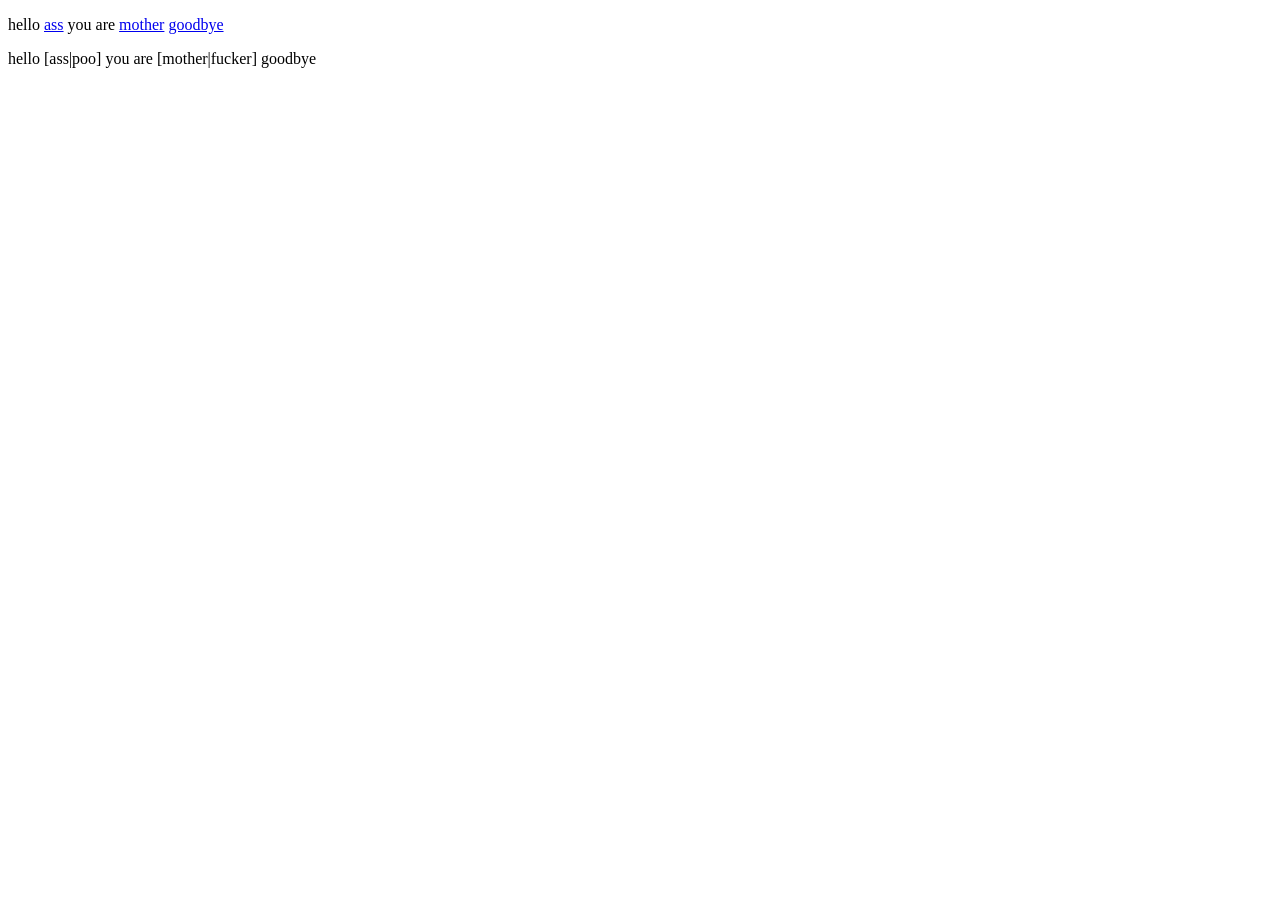
==== public/index.html @ 1654ad11 "more" ====
<!DOCTYPE html>
<html lang="en">

<head>
  <title>jupiter engine</title>

  <script src="./scripts/howler.core.min.js"></script>
  <script src="./scripts/macros.js"></script>
  <script src="./scripts/utility.js"></script>
  <!-- <script src="./scripts/engine.js"></script> -->

  <!-- <link rel="stylesheet" href="./styles/style.css"> -->
  <!-- <link rel="stylesheet" href="./styles/effects.css"> -->
  <!-- <link rel="stylesheet" href="./styles/article.css"> -->
</head>

<body>
  <template data-audio>
    <audio id="audio/music/amb" loop src="assets/ambience.mp3"></audio>
    <audio id="audio/clips/wow" src="assets/wow.m4a"></audio>
    <audio id="audio/clips/click" src="assets/click.mp3"></audio>
    <audio id="audio/clips/grab" src="assets/drop.mp3"></audio>
    <audio id="audio/clips/drop" src="assets/drop.mp3"></audio>
    <audio id="audio/clips/valid" src="assets/valid.mp3"></audio>
    <audio id="audio/clips/none" src="assets/none.mp3"></audio>
  </template>

  <template data-events>
    <script id="events/poo">
      console.log("ASS")
    </script>
  </template>

  <script>
    const LOAD_EVENT_DATA = (element) => new AsyncFunction("", element.textContent);

    const EVENTS = TEMPLATE_QUERY_MAP(
      "template[data-events]",
      "script",
      LOAD_EVENT_DATA,
    )
  </script>

  <script>
    const LOAD_AUDIO_DATA = (element) => new Howl({
      src: element.getAttribute("src"),
      volume: parseFloat(element.getAttribute("volume") ?? "1"),
      loop: element.hasAttribute("loop"),
    });

    const SOUNDS = TEMPLATE_QUERY_MAP(
      "template[data-audio]", 
      "audio",
      LOAD_AUDIO_DATA,
    );
  </script>

  <p data-macro-links>
    hello [ass|poo] you are [mother|fucker] [goodbye]
  </p>
  <p>
    hello [ass|poo] you are [mother|fucker] goodbye
  </p>
  <script>
    function LINK(text, path) {
      return html("a", { href: `#${path}` }, text);
    }

    const LINKS_MACRO = TEXT_MARK_MACRO(LINK);

    ALL("[data-macro-links]").forEach(LINKS_MACRO);
    // APPLY_QUERY_MACRO("[data-macro-links]", LINKS_MACRO)
  </script>
</body>

</html>
---- public/styles/style.css ----
* {
  box-sizing: border-box;
  image-rendering: -moz-crisp-edges;
  image-rendering: -webkit-crisp-edges;
  image-rendering: pixelated;
  image-rendering: crisp-edges;
}

[hidden] {
  visibility: hidden;
}

[draggable="true"] {
  cursor: grab;
}

:root {
  font-family: monospace;

  --light: white;
  --dark: black;

  background: var(--dark);

  font-size: 16px;

  touch-action: none;
}

html,
body {
  overflow: hidden;

  margin: 0;
  padding: 0;
  width: 100%;
  height: 100%;

  display: grid;
}

#screen {
  position: absolute;
  width: 100%;
  height: 100%;

  opacity: 0%;
  transition: opacity 1s ease-in-out;

  background-color: var(--dark);
  pointer-events: none;
}

#title-board {
  position: absolute;
  width: 100%;
  height: 100%;

  opacity: 0%;
  transition: opacity 1s ease-in-out;

  background-color: var(--dark);
  pointer-events: none;

  z-index: 10000;
}

#title {
  position: absolute;
  left: 50%;
  top: 50%;
  transform: translate(-50%, -50%);

  color: var(--light);
  font-size: 64px;
  text-align: center;


  user-select: contain;
}

#debug {
  user-select: none;

  width: 640px;
  height: 512px;

  & .window-title {
    width: calc(640px - 32px);
  }

  & .window-body {
    display: flex;
    flex-direction: row;
    padding: 1em;
    gap: .5em;
    overflow: hidden;
  }

  & button {
    font-size: inherit;
  }

  & select {
    flex: 1;

    font-family: inherit;
    font-size: inherit;
    background: transparent;
    color: inherit;
  }
}

.background {
  place-self: center;
}

button {
  border: solid var(--dark) 1px;
  background: var(--light);
  color: var(--dark);
  font-family: inherit;

  cursor: pointer;

  &:active {
    filter: invert();
  }
}

.window {
  display: grid;
  grid-template-areas:
    "title"
    "body";
  grid-template-rows: min-content 1fr;
}

.window {
  position: absolute;
  margin: 0;
  padding: 0;

  min-width: 320px;
  width: min-content;

  border: solid var(--light) 1px;
  background: var(--light);

  box-shadow: 0 0 0 1px black;

  z-index: 0;
}

.window-title {
  grid-area: title;

  height: 32px;
  padding: 0 8px;
  font-weight: bold;
  line-height: 32px;

  background: var(--light);
  color: var(--dark);

  cursor: move;

  overflow: hidden;
  white-space: nowrap;
  text-overflow: ellipsis;
}

.window-close {
  grid-area: title;
  place-self: center end;

  margin: 4px;
  width: 24px;
  height: 24px;
}

.window-body {
  grid-area: body;

  /* overflow-y: scroll; */

  background: var(--dark);
  color: var(--light);
}

.img-tint {
  display: flex;
  background-color: var(--light);
  margin: 16px;

  & img {
    mix-blend-mode: multiply;
  }
}
---- public/styles/effects.css ----
.flash {
  filter: invert();
}

.glow {
  animation-name: glow;
  animation-direction: alternate;
  animation-duration: 3s;
  animation-iteration-count: infinite;
  animation-timing-function: ease-in-out;
}

@keyframes glow {
  from {
    filter: brightness(10%);
  }

  to {
    filter: brightness(35%)
  }
}

.attention {
  animation-name: attention;
  animation-direction: alternate;
  animation-duration: 1s;
  animation-iteration-count: infinite;
  animation-timing-function: ease-in-out;
}


@keyframes attention {
  from {
    filter: brightness(50%);
  }

  to {
    filter: brightness(150%);
  }
}
---- public/styles/article.css ----
@scope (article) {
  :scope {
    width: 320px;
    max-height: 320px;
  }

  :scope.normal {
    font-family: monospace;
  }

  .window-body {
    overflow-y: scroll;
    overflow-x: hidden;

    display: flex;
    flex-direction: column;
    overscroll-behavior-y: none;

    gap: 1rem;
    padding: 1rem;

    & h1 {
      margin: 0;
    }

    & p {
      margin: 0;
    }

    & img {
      width: 100%;
    }
  }

  .window-body::-webkit-scrollbar{
        scrollbar-width: 10px;
          width: 10px;
  }

  h1 {
    margin: 24px;
    font-size: unset;
    text-align: center;
  }

  p {
    margin: 16px;
    text-align: justify;
  }

  p.quote {
    font-style: italic;
  }

  ul {
    margin: 16px;
    margin-inline-start: 0;
  }

  a {
    background: var(--dark);
    color: var(--light);
    text-decoration:underline;

    &:hover {
      background: var(--light);
      color: var(--dark);
    }

    animation-name: link;
    animation-direction: alternate;
    animation-duration: 3s;
    animation-iteration-count: infinite;
    animation-timing-function: ease-in-out;
  }
}
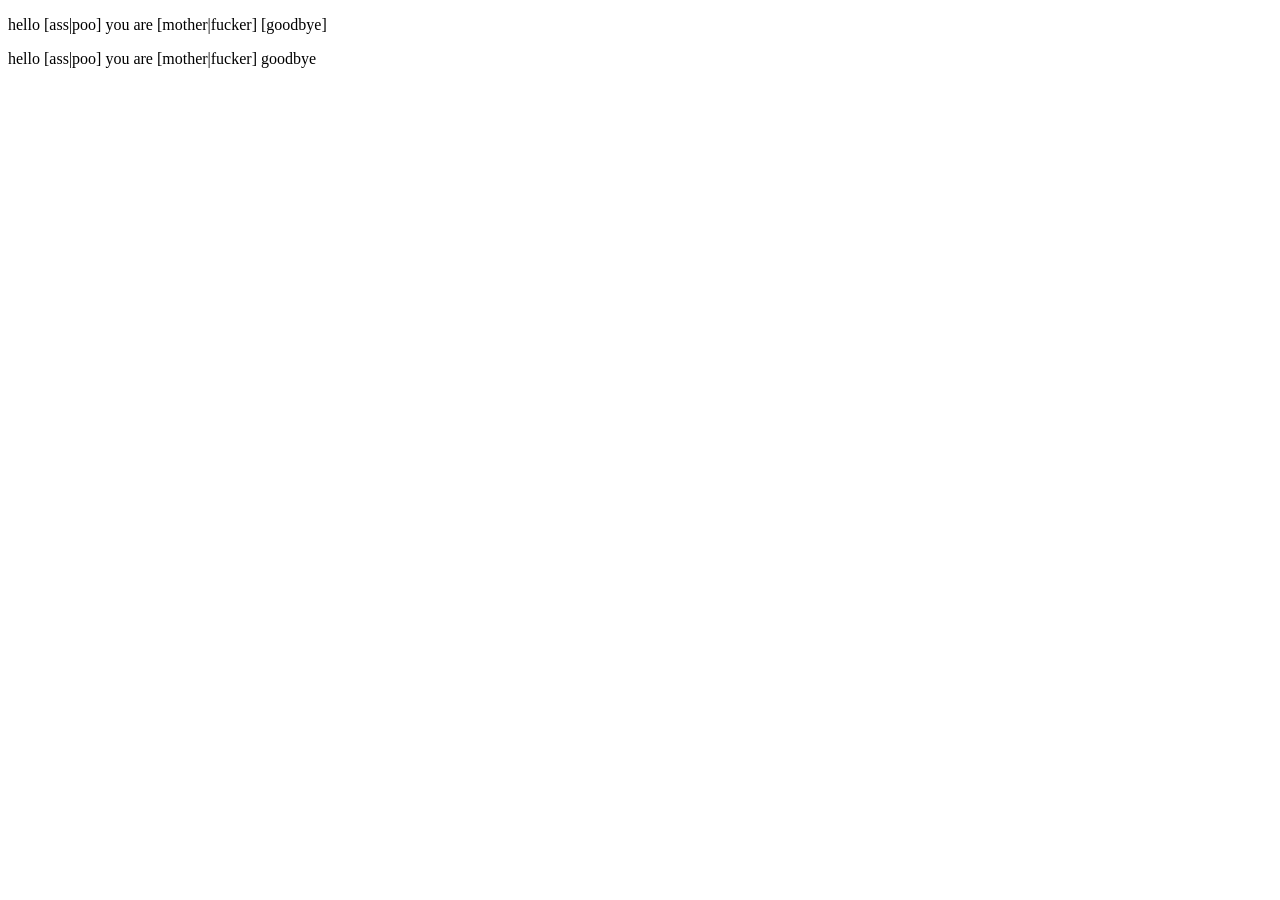
==== commit fc380392: "REALLY fucking around now" ====
--- a/public/index.html
+++ b/public/index.html
@@ -7,6 +7,10 @@
   <script src="./scripts/howler.core.min.js"></script>
   <script src="./scripts/macros.js"></script>
   <script src="./scripts/utility.js"></script>
+
+  <script src="./scripts/sounds.js"></script>
+  <script src="./scripts/events.js"></script>
+
   <!-- <script src="./scripts/engine.js"></script> -->
 
   <!-- <link rel="stylesheet" href="./styles/style.css"> -->
@@ -15,7 +19,7 @@
 </head>
 
 <body>
-  <template data-audio>
+  <template data-load-macro="sounds">
     <audio id="audio/music/amb" loop src="assets/ambience.mp3"></audio>
     <audio id="audio/clips/wow" src="assets/wow.m4a"></audio>
     <audio id="audio/clips/click" src="assets/click.mp3"></audio>
@@ -25,35 +29,11 @@
     <audio id="audio/clips/none" src="assets/none.mp3"></audio>
   </template>
 
-  <template data-events>
+  <template data-load-macro="events">
     <script id="events/poo">
       console.log("ASS")
     </script>
   </template>
-
-  <script>
-    const LOAD_EVENT_DATA = (element) => new AsyncFunction("", element.textContent);
-
-    const EVENTS = TEMPLATE_QUERY_MAP(
-      "template[data-events]",
-      "script",
-      LOAD_EVENT_DATA,
-    )
-  </script>
-
-  <script>
-    const LOAD_AUDIO_DATA = (element) => new Howl({
-      src: element.getAttribute("src"),
-      volume: parseFloat(element.getAttribute("volume") ?? "1"),
-      loop: element.hasAttribute("loop"),
-    });
-
-    const SOUNDS = TEMPLATE_QUERY_MAP(
-      "template[data-audio]", 
-      "audio",
-      LOAD_AUDIO_DATA,
-    );
-  </script>
 
   <p data-macro-links>
     hello [ass|poo] you are [mother|fucker] [goodbye]
@@ -62,6 +42,8 @@
     hello [ass|poo] you are [mother|fucker] goodbye
   </p>
   <script>
+    console.log(SOUNDS)
+
     function LINK(text, path) {
       return html("a", { href: `#${path}` }, text);
     }
@@ -69,8 +51,8 @@
     const LINKS_MACRO = TEXT_MARK_MACRO(LINK);
 
     ALL("[data-macro-links]").forEach(LINKS_MACRO);
-    // APPLY_QUERY_MACRO("[data-macro-links]", LINKS_MACRO)
   </script>
+  </div>
 </body>
 
 </html>
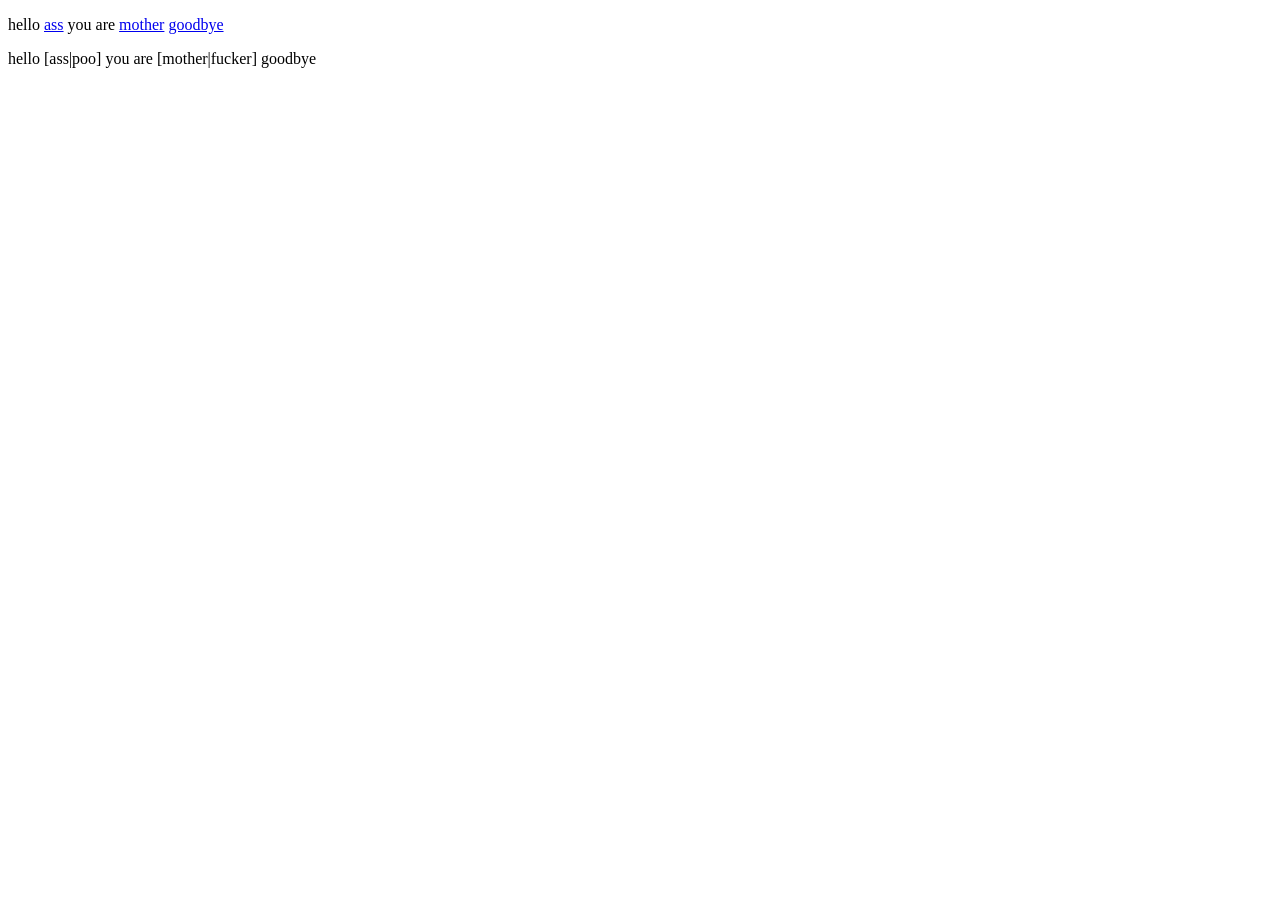
==== commit 5c125432: "bla" ====
--- a/public/index.html
+++ b/public/index.html
@@ -42,6 +42,9 @@
     hello [ass|poo] you are [mother|fucker] goodbye
   </p>
   <script>
+    PLAY_CLIP("audio/clips/wow")
+    PLAY_MUSIC("audio/music/amb")
+
     console.log(SOUNDS)
 
     function LINK(text, path) {
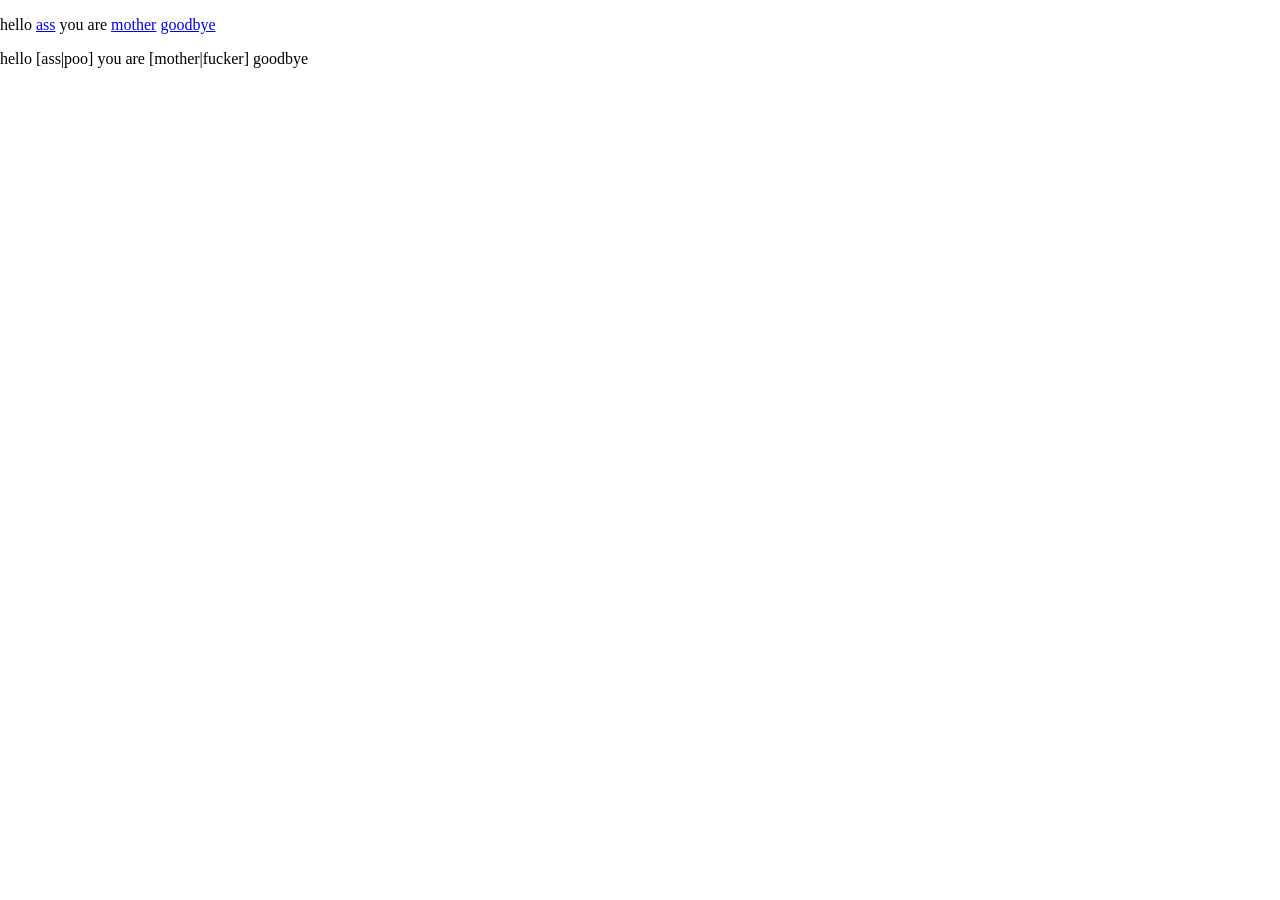
==== commit c609a3a7: "towards windows" ====
--- a/public/index.html
+++ b/public/index.html
@@ -10,15 +10,28 @@
 
   <script src="./scripts/sounds.js"></script>
   <script src="./scripts/events.js"></script>
+  <script src="./scripts/windows.js"></script>
+
+  <link rel="stylesheet" href="./styles/windows.css">
 
   <!-- <script src="./scripts/engine.js"></script> -->
 
   <!-- <link rel="stylesheet" href="./styles/style.css"> -->
   <!-- <link rel="stylesheet" href="./styles/effects.css"> -->
   <!-- <link rel="stylesheet" href="./styles/article.css"> -->
+
+  <style>
+    html, body {
+      position: absolute;
+      overflow: hidden;
+      inset: 0;
+      margin: 0;
+      padding: 0;
+    }
+  </style>
 </head>
 
-<body>
+<body data-window-bounds>
   <template data-load-macro="sounds">
     <audio id="audio/music/amb" loop src="assets/ambience.mp3"></audio>
     <audio id="audio/clips/wow" src="assets/wow.m4a"></audio>
@@ -27,6 +40,7 @@
     <audio id="audio/clips/drop" src="assets/drop.mp3"></audio>
     <audio id="audio/clips/valid" src="assets/valid.mp3"></audio>
     <audio id="audio/clips/none" src="assets/none.mp3"></audio>
+    <audio id="audio/clips/move" src="assets/move.mp3"></audio>
   </template>
 
   <template data-load-macro="events">
@@ -34,6 +48,49 @@
       console.log("ASS")
     </script>
   </template>
+
+  <template data-load-macro="windows">
+    <article id="intro" title="darkmail" data-pinned>
+      <style>
+        :scope {
+          width: 512px;
+        }
+      </style>
+
+      <h1>inbox</h1>
+      <p>bla bla bla</p>
+      <p>bla bla bla</p>
+      <p>bla bla bla</p>
+      <p>bla bla bla</p>
+      <p>bla bla bla</p>
+      <p>bla bla bla</p>
+      <p>bla bla bla</p>
+      <p>bla bla bla</p>
+      <p>bla bla bla</p>
+
+      <article id="warnings" title="warnings">
+        <p>
+          bla bla lba
+        </p>
+      </article>
+
+      <article id="about" title="about">
+        <p>
+          bla bla bla
+        </p>
+
+        <h1>audio</h1>
+        <ul>
+          <li><a href="https://cyrex-studios.itch.io/universal-ui-soundpack" target="_blank">Nathan Gibson</a></li>
+        </ul>
+      </article>
+    </article>
+  </template>
+  <script>
+    window.addEventListener("window-drag", () => PLAY_CLIP("audio/clips/move"));
+    window.addEventListener("window-scroll", () => PLAY_CLIP("audio/clips/move"));
+    window.addEventListener("click", () => PLAY_CLIP("audio/clips/click"));
+  </script>
 
   <p data-macro-links>
     hello [ass|poo] you are [mother|fucker] [goodbye]
@@ -44,8 +101,6 @@
   <script>
     PLAY_CLIP("audio/clips/wow")
     PLAY_MUSIC("audio/music/amb")
-
-    console.log(SOUNDS)
 
     function LINK(text, path) {
       return html("a", { href: `#${path}` }, text);
--- a/public/styles/windows.css
+++ b/public/styles/windows.css
@@ -0,0 +1,52 @@
+@scope ([data-window]) {
+  :scope {
+    --light: white;
+    --dark: black;
+
+    display: grid;
+    grid-template-areas:
+      "titlebar"
+      "content";
+    grid-template-rows: min-content 1fr;
+
+    position: absolute;
+    left: 0; top: 0;
+
+    width: 256px;
+    height: 256px;
+
+    border: solid var(--light) 1px;
+    background: var(--light);
+    box-shadow: 0 0 0 1px var(--dark);
+
+    background: var(--dark);
+    color: var(--light);
+    font-family: monospace;
+  }
+
+  .titlebar {
+    display: grid;
+    grid-area: titlebar;
+    grid-template-areas: "title close";
+    grid-template-columns: 1fr min-content;
+
+    background: var(--light);
+    color: var(--dark);
+
+    & :first-child {
+      pointer-events: none;
+      place-self: center center;
+    }
+  }
+
+  .close {
+    grid-area: close;
+  }
+
+  [data-content] {
+    grid-area: content;
+
+    overflow-x: hidden;
+    overflow-y: scroll;
+  }
+}
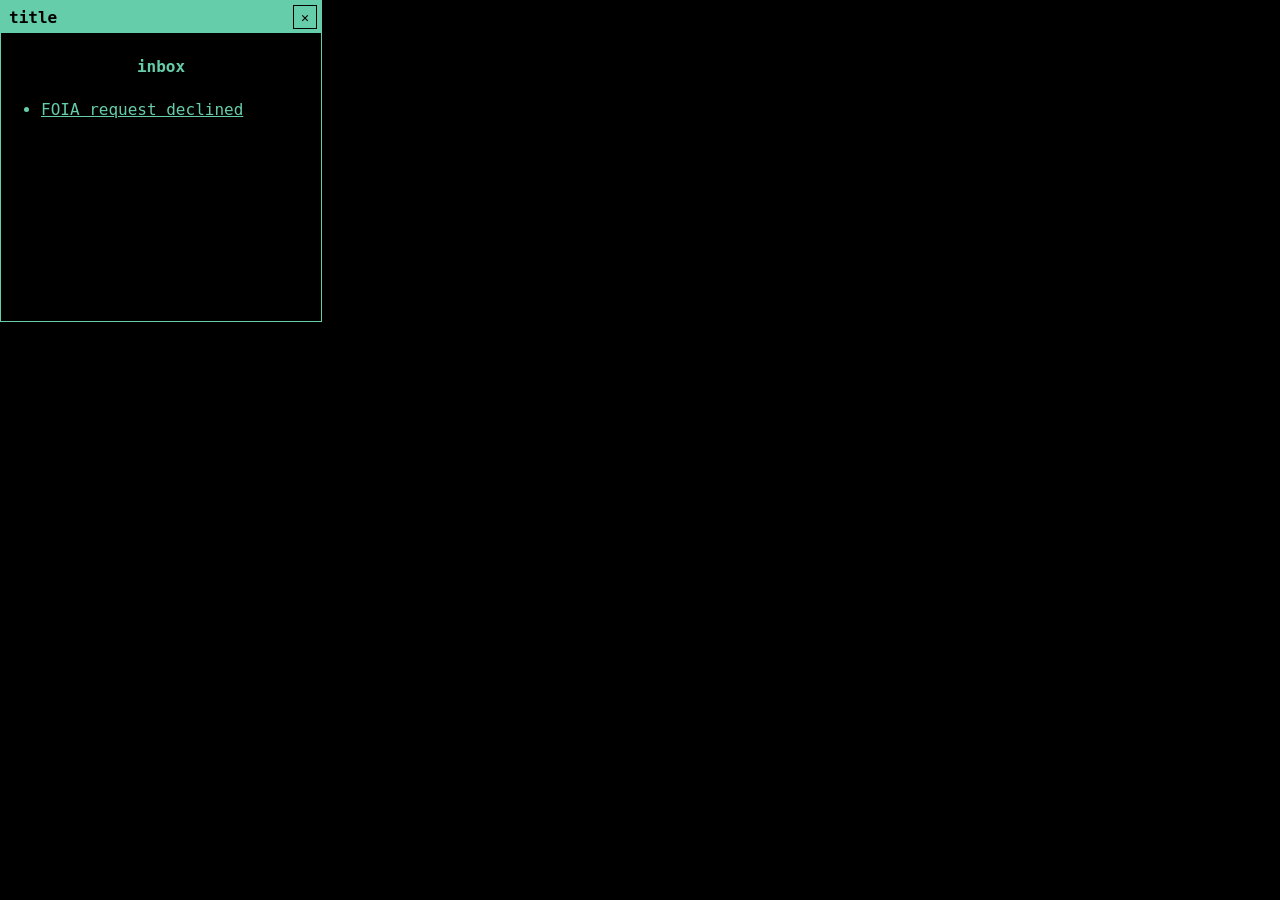
==== commit 2a76659d: "towards..." ====
--- a/public/index.html
+++ b/public/index.html
@@ -12,26 +12,68 @@
   <script src="./scripts/events.js"></script>
   <script src="./scripts/windows.js"></script>
 
+  <!-- <link rel="stylesheet" href="./styles/effects.css"> -->
   <link rel="stylesheet" href="./styles/windows.css">
-
-  <!-- <script src="./scripts/engine.js"></script> -->
-
-  <!-- <link rel="stylesheet" href="./styles/style.css"> -->
-  <!-- <link rel="stylesheet" href="./styles/effects.css"> -->
-  <!-- <link rel="stylesheet" href="./styles/article.css"> -->
+  <link rel="stylesheet" href="./styles/article.css">
 
   <style>
-    html, body {
+    html,
+    body {
       position: absolute;
       overflow: hidden;
       inset: 0;
       margin: 0;
       padding: 0;
     }
+
+    :root {
+      font-family: monospace;
+
+      --light: white;
+      --dark: black;
+
+      background: var(--dark);
+
+      font-size: 16px;
+    }
   </style>
 </head>
 
 <body data-window-bounds>
+  <style>
+    .inteltrax {
+      --light: pink;
+    }
+
+    .government {
+      --light: lightcyan;
+    }
+
+    .inbox {
+      --light: MediumAquamarine;
+    }
+
+    .news {
+      --light: OldLace;
+    }
+
+    .corporate {
+      --light: lightcyan;
+    }
+
+    .science {
+      --light: burlywood;
+    }
+
+    .rumour {
+      --light: SlateBlue;
+    }
+
+    .opinion {
+      --light: Moccasin;
+    }
+  </style>
+
   <template data-load-macro="sounds">
     <audio id="audio/music/amb" loop src="assets/ambience.mp3"></audio>
     <audio id="audio/clips/wow" src="assets/wow.m4a"></audio>
@@ -43,74 +85,595 @@
     <audio id="audio/clips/move" src="assets/move.mp3"></audio>
   </template>
 
-  <template data-load-macro="events">
-    <script id="events/poo">
-      console.log("ASS")
-    </script>
-  </template>
-
-  <template data-load-macro="windows">
-    <article id="intro" title="darkmail" data-pinned>
-      <style>
-        :scope {
-          width: 512px;
-        }
-      </style>
-
-      <h1>inbox</h1>
-      <p>bla bla bla</p>
-      <p>bla bla bla</p>
-      <p>bla bla bla</p>
-      <p>bla bla bla</p>
-      <p>bla bla bla</p>
-      <p>bla bla bla</p>
-      <p>bla bla bla</p>
-      <p>bla bla bla</p>
-      <p>bla bla bla</p>
-
-      <article id="warnings" title="warnings">
-        <p>
-          bla bla lba
-        </p>
-      </article>
-
-      <article id="about" title="about">
-        <p>
-          bla bla bla
-        </p>
-
-        <h1>audio</h1>
-        <ul>
-          <li><a href="https://cyrex-studios.itch.io/universal-ui-soundpack" target="_blank">Nathan Gibson</a></li>
-        </ul>
-      </article>
-    </article>
-  </template>
   <script>
     window.addEventListener("window-drag", () => PLAY_CLIP("audio/clips/move"));
     window.addEventListener("window-scroll", () => PLAY_CLIP("audio/clips/move"));
     window.addEventListener("click", () => PLAY_CLIP("audio/clips/click"));
   </script>
 
-  <p data-macro-links>
-    hello [ass|poo] you are [mother|fucker] [goodbye]
-  </p>
-  <p>
-    hello [ass|poo] you are [mother|fucker] goodbye
-  </p>
+  <style>
+    .img-tint {
+      display: flex;
+      background-color: var(--light);
+      margin: 16px;
+
+      & img {
+        mix-blend-mode: multiply;
+        width: 100%;
+      }
+    }
+  </style>
   <script>
-    PLAY_CLIP("audio/clips/wow")
-    PLAY_MUSIC("audio/music/amb")
+    const IMG_TINT_MACRO = QUERY_REPLACER_MACRO("img", (img) => html("div", { class: "img-tint" }, img));
+  </script>
+
+  <script>
+    function SHOW_TITLE() {}
 
     function LINK(text, path) {
-      return html("a", { href: `#${path}` }, text);
-    }
-
+      const link = html("a", { href: `#${path}` }, text);
+      link.addEventListener("click", (event) => {
+        event.preventDefault();
+
+        if (WINDOWS.has(path))
+          OPEN_WINDOW(path);
+        else
+          RUN_EVENT(path);
+      });
+      return link;
+    }
+    
     const LINKS_MACRO = TEXT_MARK_MACRO(LINK);
 
-    ALL("[data-macro-links]").forEach(LINKS_MACRO);
+    document.addEventListener("window-load", (event) => {
+      const { window } = event.detail;
+      LINKS_MACRO(window);
+      IMG_TINT_MACRO(window);
+    });
   </script>
-  </div>
+
+  <template data-load-macro="events">
+    <script id="events/start">
+      await RUN_EVENT("events/ch1/begin");
+    </script>
+    <script id="events/silence">
+      FADE_MUSIC(1);
+    </script>
+
+    <script id="events/ch1/begin">
+      await SHOW_TITLE("in the shadow of jupiter");
+      PLAY_MUSIC("audio/music/mundane");
+      OPEN_WINDOW("inbox");
+    </script>
+
+    <script id="events/ch1/solved">
+      await DELAY(3);
+      SPLICE_WINDOW("inbox", "inbox-update-2");
+      PING_WINDOW("inbox");
+    </script>
+    <script id="events/ch1/ending">
+      PLAY_MUSIC("audio/music/mystery");
+      await FADE_ALL_EXCEPT("shuttle-five-lost");
+    </script>
+
+    <script id="events/ch2/begin">
+      PLAY_MUSIC("audio/music/mystery");
+      await SHOW_TITLE("the blood of the gods");
+      OPEN_WINDOW("inbox-lab");
+    </script>
+    <script id="events/ch2/approval">
+      await DELAY(randFloat(2, 4));
+      SPLICE_WINDOW("inbox-lab", "inbox-lab-update-1");
+      PING_WINDOW("inbox-lab");
+    </script>
+    <script id="events/ch2/breakthrough">
+      await DELAY(randFloat(2, 4));
+      SPLICE_WINDOW("inbox-lab", "inbox-lab-update-2");
+      PING_WINDOW("inbox-lab");
+    </script>
+    <script id="events/ch2/ending">
+      PLAY_MUSIC("audio/music/evolution");
+      await FADE_ALL_EXCEPT("inhibitor-found");
+    </script>
+
+    <script id="events/ch3/begin">
+      PLAY_MUSIC("audio/music/evolution");
+      await SHOW_TITLE("ideation");
+      OPEN_WINDOW("inbox-3");
+    </script>
+    <script id="events/ch3/trending">
+      await DELAY(randFloat(2, 4));
+      SPLICE_WINDOW("inbox-3", "inbox-3-update-1");
+      PING_WINDOW("inbox-3");
+    </script>
+    <script id="events/ch3/ending">
+      PLAY_MUSIC("audio/music/credits");
+      await FADE_ALL_EXCEPT("rumour-3-shuttle-five-truth");
+    </script>
+
+    <script id="events/credits">
+      PLAY_MUSIC("audio/music/credits");
+      await DELAY(5);
+      OPEN_WINDOW("credits-1");
+      await DELAY(2.5);
+      OPEN_WINDOW("credits-2");
+      await DELAY(2.5);
+      OPEN_WINDOW("credits-3");
+      await DELAY(2.5);
+      OPEN_WINDOW("credits-4");
+      await DELAY(2.5);
+      OPEN_WINDOW("credits-5");
+      await DELAY(1.5);
+      OPEN_WINDOW("credits-6");
+      await DELAY(5);
+      OPEN_WINDOW("credits-music");
+      await DELAY(1);
+      OPEN_WINDOW("credits-sounds");
+      await DELAY(2);
+      OPEN_WINDOW("credits-thanks");
+    </script>
+  </template>
+  <script>
+    // TODO: whyyyy
+    LOAD_MACROS.get("events")(PREV_TEMPLATE.content);
+  </script>
+
+  <template data-load-macro="windows">
+    <article class="inbox" id="inbox" title="darkmail - inbox" data-pinned>
+      <h1>inbox</h1>
+      <ul>
+        <li>[FOIA request declined|email-1]</li>
+      </ul>
+    </article>
+    <article id="inbox-update-1" title="darkmail - inbox" data-pinned>
+      <h1>inbox</h1>
+      <ul>
+        <li>[deep background|email-2]</li>
+        <li>[FOIA request declined|email-1]</li>
+      </ul>
+    </article>
+    <article id="inbox-update-2" title="darkmail - inbox" data-pinned>
+      <h1>inbox</h1>
+      <ul>
+        <li>[breaking news|email-3]</li>
+        <li>[FOIA request declined|email-1]</li>
+      </ul>
+    </article>
+    <article class="inbox" id="email-1" title="darkmail - FOIA request declined">
+      <h1>FOIA request declined</h1>
+      <p>your request for documents concerning [shuttle five|shuttle-five-approach] has been declined as the material
+        has been judged to be commercially sensitive at this time</p>
+      <p>you may resubmit this request no sooner than six months from the date of this judgement, in which case the
+        commercial sensitivity will be reviewed and an updated judgement will be issued</p>
+    </article>
+    <article class="inbox" id="email-3" title="darkmail - breaking news">
+      <h1>breaking news</h1>
+      <p>breaking exclusive. [contact lost with shuttle five|shuttle-five-lost] </p>
+    </article>
+    <article class="news" id="shuttle-five-approach" title="news - shuttle five nears objective">
+      <h1>eyes on the prize: shuttle five nears objective</h1>
+      <p>after a year of waiting, [shuttle five|shuttle-five-info-1] is finally completing its approach to jupiter</p>
+      <p>in the coming weeks the shuttle is expected to swing behind the gas giant to capture high quality surface
+        imagery, as well as conducting several gravity sensitive experiments</p>
+      <p>mission chief [brett evans|brett-evans-info-1] remains confident, declaring "systems are nominal and the team
+        remain in high spirits, ready to complete their mission"</p><img src="assets/shuttle-five-news-1.png"
+        alt="shuttle five press conference" />
+    </article>
+    <article class="news" id="shuttle-five-lost" title="news - contact lost with shuttle five">
+      <h1>contact lost with shuttle five</h1>
+      <p>following initial reports of communication issues from deep horizon mission control, brett evans has now
+        announced that deep horizon have lost contact with shuttle five</p>
+      <p>as planned, communications were suspended while shuttle five through the shadow of jupiter and conducted the
+        main suite of experiments</p>
+      <p>despite visual confirmation that the shuttle has emerged as expected, mission control were unable to
+        re-establish contact with the crew of shuttle five</p><img src="assets/jupiter-shadow.png"
+        alt="the planet jupiter" />
+    </article>
+    <article class="news" id="brett-evans-info-1" title="news - one giant leap">
+      <h1>brett evans joins deep horizon</h1>
+      <p>brett evans has announced his departure from [inteltrax informatics|inteltrax-homepage] to join the board at
+        [deep horizon|deep-horizon-homepage]</p>
+      <p>with yet another high profile personnel change at deep horizon, there is strong suspicious that a new mission
+        will be announced shortly--more on that as it comes</p><img src="assets/brett-evans-profile.png"
+        alt="brett evans profile shot" />
+    </article>
+    <article class="corporate" id="inteltrax-homepage" title="inteltrax informatics - about">
+      <h1>inteltrax informatics</h1>
+      <p>inteltrax is a leading global provider of data and logistics services</p>
+      <p>our commitment to a data-first approach is highly valued by governments and private corporations alike </p>
+      <p>inteltrax has approximately 470,000 people across 160 countries and territories</p><img
+        src="assets/inteltrax-logo.png" alt="hand holding a cube" />
+    </article>
+    <article class="corporate" id="deep-horizon-homepage" title="deep horizon - about">
+      <h1>deep horizon</h1>
+      <p>deep horizon is the world leader in rocketry and autonomous lunar operations</p>
+      <p>deep horizon are responsible for fulfilling 71% of all government space contracts, and operate the only
+        commercial moonbase in existence</p><img src="assets/deep-horizon-logo.png"
+        alt="the moon over the horizon of earth from space" />
+    </article>
+    <article class="corporate" id="shuttle-five-info-1" title="deep horizon - shuttle five">
+      <h1>shuttle five mission</h1>
+      <p>mankinds first step into the outer planets, shuttle five is a crewed mission to conduct science at the edge of
+        jupiter</p>
+      <p>the first crewed mission in a decade, space shuttle five represents a reignition of the space programme that
+        looks to open the stars to commercial enterprise</p>
+      <p>this mission will conduct remote surveys of the moons of jupiter, probe the extreme gravity of the gas giant,
+        as well as a host of general astronomical science including [deep space
+        psychometrics|deep-space-psychometrics-info] </p><img src="assets/shuttle-five-crew.png"
+        alt="shuttle five crew photo" />
+    </article>
+    <article class="science" id="deep-space-psychometrics-info" title="freepedia - deep space psychometrics">
+      <h1>deep space psychometrics</h1>
+      <p>an emerging field of study into the effects of deep space exposure on human moods and behaviour</p>
+      <p>it is thought that the claustrophic and isolated conditions of deep space, combined with long mission
+        durations, will pose unique challenges for crew</p>
+    </article>
+    <article class="inbox" id="inbox-lab" title="inteltrax mail - inbox" data-pinned>
+      <h1>inbox</h1>
+      <ul>
+        <li>[security policy change|lab-email-1]</li>
+      </ul>
+    </article>
+    <article id="inbox-lab-update-1">
+      <h1>inbox</h1>
+      <ul>
+        <li>[two-factor credentials approved|lab-email-2]</li>
+        <li>[security policy change|lab-email-1]</li>
+      </ul>
+    </article>
+    <article id="inbox-lab-update-2">
+      <h1>inbox</h1>
+      <ul>
+        <li>[inhibitor breakthrough|lab-email-3]</li>
+        <li>[two-factor credentials approved|lab-email-2]</li>
+        <li>[security policy change|lab-email-1]</li>
+      </ul>
+    </article>
+    <article class="corporate" id="lab-email-1" title="inteltrax mail - security policy change">
+      <h1>security policy change</h1>
+      <p>following the [deep horizon leak|news-shuttle-murders] earlier this year, we have been rolling out new
+        security
+        measures</p>
+      <p>the final stage of this is two factor logins for on site access to the intranet, which is now in effect</p>
+      <p>access to secure internal documents and pages is suspended for all employees until their credentials have
+        been
+        approved individually by central security</p>
+    </article>
+    <article class="corporate" id="lab-email-2" title="inteltrax mail - two-factor validation complete">
+      <h1>two-factor validation complete</h1>
+      <p>your two-factor dongle has been validated by your supervisor and your [access rights|lab-portal] are now
+        restored</p>
+    </article>
+    <article class="corporate" id="lab-email-3" title="inteltrax mail - inhibitor breakthrough">
+      <h1>inhibitor breakthrough</h1>
+      <p>we've had a major breakthrough on [one of the inhibitor strategies|inhibitor-found] and can now proudly
+        announce that we've confirmed full stablisation</p>
+      <p>with this last hurdle we can finally begin moving towards public trials</p>
+    </article>
+    <article class="news" id="news-shuttle-hope" title="news - hope for shuttle five answers">
+      <h1>hope for shuttle five</h1>
+      <p>it has been weeks of radio silence from shuttle five, which has been uncontactable ever since it [passed
+        behind
+        jupiter|shuttle-five-lost], but there is fresh hope today in a statement from deep horizon</p>
+      <p class="quote">"despite failure to re-establish contact with the crew of shuttle five, we have been able to
+        access navigational telemetry and can confirm the shuttle is maintaining its intended course back to earth"
+      </p>
+      <p class="quote">"while the absence of any contact or signal of any kind from the crew suggests the worst, we
+        still hold out hope for the possibility that they are alive and well and waiting out the journey quietly"</p>
+      <p>shuttle five is expected to enter earth orbit late this year, and until then our thoughts remain with the
+        crew
+        and their families</p><img src="assets/shuttle-adrift.png" alt="space shuttle adrift in space" />
+    </article>
+    <article class="news" id="news-shuttle-return" title="news - in memory of shuttle five">
+      <h1>in memory of shuttle five</h1>
+      <p>shuttle five, which has been [drifing silently|news-shuttle-hope] for the past months has now arrived in
+        earth
+        orbit and the worst has been confirmed</p>
+      <p class="quote">"it is with deep sadness i must confirm the loss of all hands aboard shuttle five. a full
+        investigation is underway into the circumstances, and i would ask for the sake of the families to refrain from
+        speculating until we can make our findings known"</p>
+      <p>vigils are expected countrywide as the nation comes to term with this tragic loss</p><img
+        src="assets/shuttle-five-crew.png" alt="shuttle five crew photo" />
+    </article>
+    <article class="news" id="news-shuttle-murders" title="news - space shuttle sex murders">
+      <h1>space shuttle sex murders</h1>
+      <p>shocking new details have emerged following deep horizon's [latest statement|news-shuttle-return] concerning
+        the loss of all hands on shuttle five</p>
+      <p>an anonymous source from within deep horizon, fearing a coverup, has leaked internal memos confirming the
+        incidents aboard shuttle five which describe "homicidal mutilation" which is further concluded to be "of an
+        obviously sexual nature"</p>
+      <p>the leaked documents offer no insight into the perpetrator or motive of the massacre</p><img
+        src="assets/memo.png" alt="leaked memos" />
+    </article>
+    <article class="inteltrax" id="lab-portal" title="inteltrax - panacea project">
+      <h1>panacea project</h1>
+      <ul>
+        <li>[project status|lab-status]</li>
+      </ul>
+      <ul>
+        <li>[dna analysis|dna-analysis]</li>
+        <li>[molecular analysis|molecular-analysis]</li>
+      </ul>
+    </article>
+    <article class="inteltrax" id="lab-status" title="[CLASSIFIED] PANACEA PROJECT STATUS">
+      <h1>panacea project status</h1>
+      <p>the board are extremely pleased with progress and have approved the full funding request</p>
+      <p>the blood cultivation group are confident and ready to ramp up to full market production on time </p>
+      <p>the last hurdle is the inhibitor group, but i am assured they are one breakthrough away from full
+        stabilisation
+      </p><img src="assets/finance-chart.png" alt="tangle of human torsos and limbs tied together with rope" />
+    </article>
+    <article class="inteltrax" id="lab-specimen" title="[CLASSIFIED] SPECIMEN OBSERVATION">
+      <h1>specimen observation</h1>
+      <p>the cluster's continued writhing may perhaps be motivated by a need to continually exercise muscle? this
+        could
+        also explain the [disturbing vocalisation|lab-vocal] </p>
+      <p>despite the clear discomfort during the prodecure, the cluster remains stable after the excision of the
+        [exterior torso|lab-autopsy] and amputation points are healing remarkably quickly</p>
+      <p>perhaps we were too hasty? could the torso also have been kept alive?</p><img src="assets/knot-7.png"
+        alt="tangle of human torsos and limbs tied together with rope" />
+    </article>
+    <article class="inteltrax" id="lab-autopsy" title="[CLASSIFIED] AUTOPSY REPORT">
+      <h1>autopsy report</h1>
+      <ul>
+        <li>trauma of extremities during excision from cluster</li>
+        <li>no additional external wounds or marks, little sign of decay</li>
+        <li>visceral organs present and consistent with single body</li>
+        <li>heavily atrophied with extensive [incursion of nervous system|nerve-analysis]</li>
+        <li>unusual presence of graymatter development at interface between nerves and viscera</li>
+        <li>despite internal anomalies, cause of death consistent with heavy blood loss</li>
+      </ul><img src="assets/dissection.png" alt="dissected torso" />
+    </article>
+    <article class="inteltrax" id="lab-vocal" title="[CLASSIFIED] VOCAL ANALYSIS">
+      <h1>vocal analysis</h1>
+      <p>the clusters contains several subsumed larynxes that intermittently vocalise</p>
+      <p>there seems to be no coordination or pattern to the vocalisations </p>
+      <p>these vocalisations can very roughly map roughly map to english phonemes, although are entirely random, with
+        no
+        linguistic meaning</p>
+      <p>with filtering adjusting for the distortions, the vocal characteristics seem to correlate with the audio
+        samples provided with the crew profiles</p><img src="assets/audio.png" alt="audio waveform" />
+    </article>
+    <article class="inteltrax" id="gene-analysis" title="[CLASSIFIED] GENE ANALYSIS">
+      <h1>gene analysis</h1>
+      <p>distinct dna present in each formation of the [cluster|lab-specimen] corresponding to expected crew members
+      </p>
+      <p>bloodstream a mixture of dna types partially matching crew</p>
+      <p>anomalous genes present in all samples but highly pronounced in blood </p><img src="assets/gene-analysis.png"
+        alt="gene analysis results" />
+    </article>
+    <article class="inteltrax" id="nerve-analysis" title="[CLASSIFIED] NERVE ANALYSIS">
+      <h1>nerve analysis</h1>
+      <p>the nerve deterioration can only be described as a progressive decentralisation of the brain within the body
+      </p>
+      <p>there is no other explanation for the new distribution of neurons and structural network observed</p>
+      <p>it is highly unlikely that such a radical division of the brain could still support any conventional form of
+        consciousness</p>
+      <p>despite this, there is evidence of complex neuronal activity well beyond the observed autonomous functions
+        sustaining the body</p><img src="assets/neuron.png" alt="close-up of neuron and connections" />
+    </article>
+    <article class="inteltrax" id="dna-analysis" title="[CLASSIFIED] DNA ANALYSIS">
+      <h1>dna analysis</h1>
+      <p>dna structure, despite anomalies present in the [gene analysis|gene-analysis], appears undisturbed and
+        unquestionably terrestrial</p>
+      <p>gene expression has been heavily moderated, with large swathes of suppression and novel stem cell activations
+        accounting for the [drastic bodily changes|lab-autopsy]</p><img src="assets/dna.png"
+        alt="molecular diagram of dna strand" />
+    </article>
+    <article class="inteltrax" id="molecular-analysis" title="[CLASSIFIED] MOLECULAR ANALYSIS">
+      <h1>molecular analysis</h1>
+      <p>the novel stem cells present in the blood co-occur with high concentrations of a formerly unknown
+        psychostimulant</p>
+      <p>in tandem these substances are responsible for powerful regenerative and transformative effects within the
+        cluster </p>
+      <p>as hoped, there is strong potential for a new class of therapeutic drug designs if the right inhibiting
+        factors
+        can be determined</p><img src="assets/molecular.png" alt="rendering of molecule" />
+    </article>
+    <article class="inteltrax" id="inhibitor-found" title="[CLASSIFIED] INHIBITOR B">
+      <h1>inhibitor b - antigen</h1>
+      <p>preliminary tests indicate the presence of the new compounds does provoke an immune response</p>
+      <p>at low doses and mixed with an antigen, the immune system could be provoked to sufficiently suppress the
+        transformative side-effects </p><img src="assets/inhibitor.png" alt="protein and antigen diagram" />
+    </article>
+    <article class="inbox" id="inbox-3" title="mail - inbox" data-pinned>
+      <h1>inbox</h1>
+      <ul>
+        <li>[new article|email-3-digest]</li>
+      </ul>
+    </article>
+    <article id="inbox-3-update-1">
+      <h1>inbox</h1>
+      <ul>
+        <li>[trending article|email-3-end]</li>
+        <li>[new article|email-3-digest]</li>
+      </ul>
+    </article>
+    <article class="inbox" id="email-3-digest" title="mail - new article">
+      <h1>new article</h1>
+      <p>[opinion - a world in crisis|opinion-3-crisis] </p>
+    </article>
+    <article class="inbox" id="email-3-end" title="mail - trending article">
+      <h1>trending article</h1>
+      <p>[the exhange - what really happened to shuttle five|rumour-3-shuttle-five-truth] </p>
+    </article>
+    <article class="opinion" id="opinion-3-crisis" title="opinion - a world in crisis">
+      <h1>a world in crisis</h1>
+      <p>no jobs, no support, nowhere to call home. it's no wonder they're calling themselves the hopeless generation
+      </p>
+      <p>across the country, across the world, more and more are discarded and forgotten, slipping into the
+        ever-widening cracks of our society</p>
+      <p>whole city blocks are being cut off and declared "slum districts", are we surprised about [rising
+        suicides|news-3-euphoron-suicide] and declining births for a generation that sees no future for themselves, no
+        future for children?</p>
+      <p>they call it ["the euphoron crisis"|news-3-euphoron-crisis] but if you ask me euphoron is nothing more than a
+        sedative for a society already on its death bed</p><img src="assets/squat.png"
+        alt="a man squatting in delapidated appartment" />
+    </article>
+    <article class="news" id="news-3-euphoron-crisis" title="news - city declares euphoron crisis">
+      <h1>city declares euphoron crisis</h1>
+      <p>today our city has officially declared euphoron crisis, making it the 73rd major city in the country to
+        accept
+        voluntary sanctions</p>
+      <p>in accordance with the federation act, [inteltrax will be given full
+        jurisdiction|inteltrax-3-euphoron-control]
+        over disease control and, where necessary, biohazard remediation</p>
+      <p>city residents can expect curfews, rolling lockdowns, and random testing within the coming months</p><img
+        src="assets/security.png" alt="private security checkpoint" />
+    </article>
+    <article class="news" id="news-3-euphoron-suicide" title="news - euphoron orgy suicide">
+      <h1>euphoron orgy suicide</h1>
+      <p>enhanced libido has long been among the [alleged effects of euphoron|rumour-3-euphoron-trip], but more and
+        more
+        cases are emerging of suicide under the effects of euphoron, often with a highly sexual component</p>
+      <p>one high profile case, ritualistic assumed connected to [euphoron cults|rumour-3-euphoron-gift], involved an
+        orgy of a dozen people under the influence of severe euphoron overdose</p>
+      <p>euphoron overdose results in extreme physiological changes to the body and a drawn out brain death that is
+        irreversible</p>
+      <p>in line with concern of [pathonogenic danger|science-euphoron-effects] in advanced euphoron effects,
+        [reported
+        cases|inteltrax-3-euphoron-control] are met with euthanasia and incineration</p><img src="assets/orgy.png"
+        alt="a dozen naked bodies in a sexual orgy" />
+    </article>
+    <article class="rumour" id="rumour-3-euphoron-flesh-farms" title="the exchange - euphoron flesh farms">
+      <h1>euphoron flesh farms</h1>
+      <p>a room full of euphoron addicts writhing in a naked mass of flesh</p>
+      <p>they're so out of it they're not even aware we're there</p>
+      <p>with euphoron adaptation their bodies have begun to produce it naturally</p>
+      <p>they draw the blood and refine euphoron </p>
+      <p>that's where they get it all from. the entire street euphoron supply </p><img src="assets/knot-10.png"
+        alt="dozens of naked bodies intertwined" />
+    </article>
+    <article class="rumour" id="rumour-3-euphoron-trip" title="the exchange - euphoron trip">
+      <h1>euphoron trip</h1>
+      <p>euphoron lets you rise above the din of anxieties and see the full picture--the human race, we're all the
+        same,
+        we're all connected y'know? </p>
+      <p>and yes it makes you want to fuck everyone, they aren't kidding about that</p><img src="assets/raver.png" />
+    </article>
+    <article class="rumour" id="rumour-3-spatial-pinch" title="the exchange - euphoron void">
+      <h1>euphoron void</h1>
+      <p>this thing terrifies me</p>
+      <p>it sits fully inert, a fixed point, a hole in space</p>
+      <p>everything around it warps and distorts like a black hole, but it has no gravity, no pull</p>
+      <p>except that's the terrifying thing... i am pulled, drawn by the dark fascination with oblivion, the edge of
+        reality, staring into infinity and not being able to look away</p>
+      <p>how could something so perfect, so pure, so cold, emerge from these twisted pulps of human flesh?</p><img
+        src="assets/pillar-4.png" alt="pillar of bodies distorted around a spatial anomaly" />
+    </article>
+    <article class="rumour" id="rumour-3-euphoron-gift" title="the exhange - the gift">
+      <h1>the gift</h1>
+      <p>in the shadow of jupiter, humanity sat at the table of the gods</p>
+      <p>they gave us a simple message: relinquish your flesh and [become as us|rumour-3-euphoron-flesh-farms]</p>
+      <p>euphoron is their gift, the blood of salvation</p>
+      <p>enter their convenant and open to them. [hear their message|rumour-3-euphoron-message]</p><img
+        src="assets/neurons.png" alt="highly interconnected neurons" />
+    </article>
+    <article class="rumour" id="rumour-3-euphoron-message" title="the exchange - euphoron hallucinations">
+      <h1>euphoron hallucinations</h1>
+      <p>with every trip its more intense, the flood of connectedness, feeling a part of something, of everything</p>
+      <p>the anxieties of the world no longer saturate the air</p>
+      <p>my fantasies of the euphoron orgies, feel like dreams, feel real </p>
+      <p>i feel the [angels|rumour-3-spatial-pinch] speak in every voice, beckon me, i'm not afraid</p><img
+        src="assets/hallucination.png" alt="optical illusion" />
+    </article>
+    <article class="rumour" id="rumour-3-shuttle-five-truth" title="the exhange - what really happened to shuttle five">
+      <h1>what really happened to shuttle five</h1>
+      <p>people will say they were touched by aliens or god, but here's what i think</p>
+      <p>shuttle five passed further out than ever before. so far from earth, the cradle of humanity, so far from the
+        warm of human connection</p>
+      <p>when they passed into the shadow of jupiter they passed into the shadow of existence--out of sight, out of
+        contact, out of reality itself</p>
+      <p>call it god if you like. they touched, for a moment, the sacred state of unbeing and returned transformed in
+        the image of their own desire, of humanity's desires projected onto them</p>
+      <p>shuttle five was a message in a bottle, a plea for salvation from ourselves</p><img src="assets/bottle.png"
+        alt="message in a bottle on the ocean at sunset" />
+    </article>
+    <article class="opinion credits" id="credits-1" title="uncertain times, uncertain dreams"><img
+        src="assets/restless-sleep.png" alt="someone struggling to sleep" /></article>
+    <article class="news credits" id="credits-2" title="euphoron sickness--airborne?"><img src="assets/cough.png"
+        alt="woman in mask coughing" /></article>
+    <article class="rumour credits" id="credits-3" title="euphoron night terrors"><img src="assets/knot-11.png"
+        alt="twisted knot of human limbs" /></article>
+    <article class="science credits" id="credits-4" title="insomnia link to euphoron sickness"><img src="assets/ecg.png"
+        alt="ecg brain wave graph" /></article>
+    <article class="news credits" id="credits-5" title="sickness penetrates quarantine"><img src="assets/hospital.png"
+        alt="overwhelmed hospital ward" /></article>
+    <article class="news credits" id="credits-6" title="euphoron anomaly consuming city"><img
+        src="assets/city-pinch-1.png" alt="aerial view of city with spatial anomaly orb distorting buildings" />
+    </article>
+    <article class="inteltrax credits" id="credits-music" title="credits - music">
+      <h1>music credits</h1>
+      <ul>
+        <li><a href="https://freesound.org/people/DDmyzik/sounds/469421/" target="_blank">DDmyzik - Infographic
+            Loop</a>
+        </li>
+        <li><a href="https://spaceshuttlesexmurders.bandcamp.com/album/space-shuttle-sex-murders" target="_blank">Space
+            Shuttle Sex Murders - Arcane Libraries of Magnetic Tapes</a></li>
+        <li><a href="https://spaceshuttlesexmurders.bandcamp.com/album/space-shuttle-sex-murders" target="_blank">Space
+            Shuttle Sex Murders - Café Flesh</a></li>
+        <li><a
+            href="https://freemusicarchive.org/music/Jonas/Pindarotsjes_1552/Jonas_The_Plugexpert_-_Pindarotsjes_-_10_loop_1191"
+            target="_blank">Jonas - loop</a></li>
+      </ul>
+    </article>
+    <article class="inteltrax credits" id="credits-sounds" title="credits - sounds">
+      <h1>sound credits</h1>
+      <ul>
+        <li><a href="https://freesound.org/people/deleted_user_4772965/sounds/256455/"
+            target="_blank">deleted_user_4772965 - Mouse Click</a></li>
+        <li><a href="https://freesound.org/people/survivalbag/sounds/156088/" target="_blank">survivalbag - electrical
+            hum G slightly sharp</a></li>
+        <li><a href="https://freesound.org/people/IENBA/sounds/545495/" target="_blank">IENBA - Notification</a></li>
+      </ul>
+    </article>
+    <article class="inbox credits" id="credits-thanks" title="thanks for playing"><img src="assets/domino.png" />
+    </article>
+    <article class="science" id="science-euphoron-effects" title="freepharma - euphoron effects">
+      <h1>euphoron effects</h1>
+      <p>clinical trials are still ongoing and the full effects of euphoron are not yet known</p>
+      <p>in both animals and humans, euphoron acts like a mild virus, hijacking the cells of the body to replicate</p>
+      <p>at low doses this replication is not self-sustaining and euphoron present in the body is quickly consumed</p>
+      <p>initial trials suggest a number of extraordinary therapeutic outcomes as well as highly potent analgesic and
+        euphoric effects</p>
+      <p>euphoron overdose is highly toxic, leading to irreversible self-sustaining runaway production and secretion
+        of
+        [euphoron-b|science-euphoron-b] by the body</p>
+    </article>
+    <article class="science" id="science-euphoron-b" title="freepharma - euphoron-b">
+      <h1>euphoron-b</h1>
+      <p>a secondary strain of euphoron produced by the body as a consequence of euphoron overdose</p>
+      <p>euphoron-b is distinguished from euphoron-a by it's ability to pass through human tissues and transmit on
+        skin
+        contact</p>
+    </article>
+    <article class="corporate" id="inteltrax-3-euphoron-control" title="inteltrax - euphoron control">
+      <h1>euphoron control</h1>
+      <p>under the federation act, inteltrax is authorised to assist in the government's euphoron control programme
+        for
+        the following purposes: </p>
+      <ul>
+        <li>supply chain tracing</li>
+        <li>random drug testing</li>
+        <li>biohazard remediation</li>
+      </ul><img src="assets/biohazard.png" alt="person in biohazard protection gear" />
+    </article>
+    <article class="news" id="news-3-euphoron-concern" title="news - euphoron concern mounts">
+      <h1>euphoron concern mounts</h1>
+      <p>as inteltrax's new wonder drug continues to progress healthily through the proper channels of certification,
+        the street form "euphoron" has increasingly become the drug of choice of our society's underbelly</p>
+      <p>until now, it has remained uncomfortably endemic, but there is mounting concern that public attitudes are
+        shifting and euphoron abuse is becoming commonplace</p>
+      <p>the cdc has repeatedly warned against euphoron abuse citing its unique and poorly understood pharmacology. a
+        new drug, the long term effects of euphoron are not known at this time</p>
+      <p>years away from certification, the production method of inteltrax's new drug remains a trade secret, raising
+        many questions about the sources for euphoron in current circulation </p><img src="assets/overdose.png"
+        alt="drug overdose" />
+    </article>
+  </template>
+  <script>
+    RUN_EVENT("events/start");
+  </script>
 </body>
 
 </html>
--- a/public/styles/windows.css
+++ b/public/styles/windows.css
@@ -1,27 +1,33 @@
+:root {
+  --light: white;
+  --dark: black;
+}
+
 @scope ([data-window]) {
   :scope {
-    --light: white;
-    --dark: black;
-
     display: grid;
     grid-template-areas:
       "titlebar"
       "content";
-    grid-template-rows: min-content 1fr;
+    grid-template-rows: 32px 1fr;
 
     position: absolute;
-    left: 0; top: 0;
+    left: 0;
+    top: 0;
 
-    width: 256px;
-    height: 256px;
+    width: 320px;
+    height: 320px;
 
     border: solid var(--light) 1px;
     background: var(--light);
     box-shadow: 0 0 0 1px var(--dark);
 
-    background: var(--dark);
     color: var(--light);
     font-family: monospace;
+  }
+
+  [data-drag-handle] {
+    cursor: move;
   }
 
   .titlebar {
@@ -32,15 +38,36 @@
 
     background: var(--light);
     color: var(--dark);
+    font-weight: bold;
 
-    & :first-child {
-      pointer-events: none;
-      place-self: center center;
+    & button {
+      border: solid var(--dark) 1px;
+      background: var(--light);
+      color: var(--dark);
+      font-family: inherit;
+
+      cursor: pointer;
+
+      &:active {
+        filter: invert();
+      }
     }
   }
 
-  .close {
+  [data-title] {
+    pointer-events: none;
+    text-overflow: ellipsis;
+    place-self: center flex-start;
+
+    margin: 0 .5em;
+  }
+
+  [data-close] {
     grid-area: close;
+    place-self: middle;
+    width: 24px;
+    height: 24px;
+    margin: 4px;
   }
 
   [data-content] {
@@ -48,5 +75,8 @@
 
     overflow-x: hidden;
     overflow-y: scroll;
+    overscroll-behavior-y: none;
+
+    background: var(--dark);
   }
 }
--- a/public/styles/article.css
+++ b/public/styles/article.css
@@ -1,40 +1,11 @@
-@scope (article) {
+@scope ([data-window] article) {
   :scope {
-    width: 320px;
-    max-height: 320px;
-  }
+    font-family: monospace;
 
-  :scope.normal {
-    font-family: monospace;
-  }
-
-  .window-body {
-    overflow-y: scroll;
-    overflow-x: hidden;
-
-    display: flex;
-    flex-direction: column;
-    overscroll-behavior-y: none;
-
-    gap: 1rem;
-    padding: 1rem;
-
-    & h1 {
-      margin: 0;
-    }
-
-    & p {
-      margin: 0;
-    }
-
-    & img {
-      width: 100%;
-    }
-  }
-
-  .window-body::-webkit-scrollbar{
-        scrollbar-width: 10px;
-          width: 10px;
+    image-rendering: -moz-crisp-edges;
+    image-rendering: -webkit-crisp-edges;
+    image-rendering: pixelated;
+    image-rendering: crisp-edges;
   }
 
   h1 {
@@ -60,17 +31,11 @@
   a {
     background: var(--dark);
     color: var(--light);
-    text-decoration:underline;
+    text-decoration: underline;
 
     &:hover {
       background: var(--light);
       color: var(--dark);
     }
-
-    animation-name: link;
-    animation-direction: alternate;
-    animation-duration: 3s;
-    animation-iteration-count: infinite;
-    animation-timing-function: ease-in-out;
   }
 }
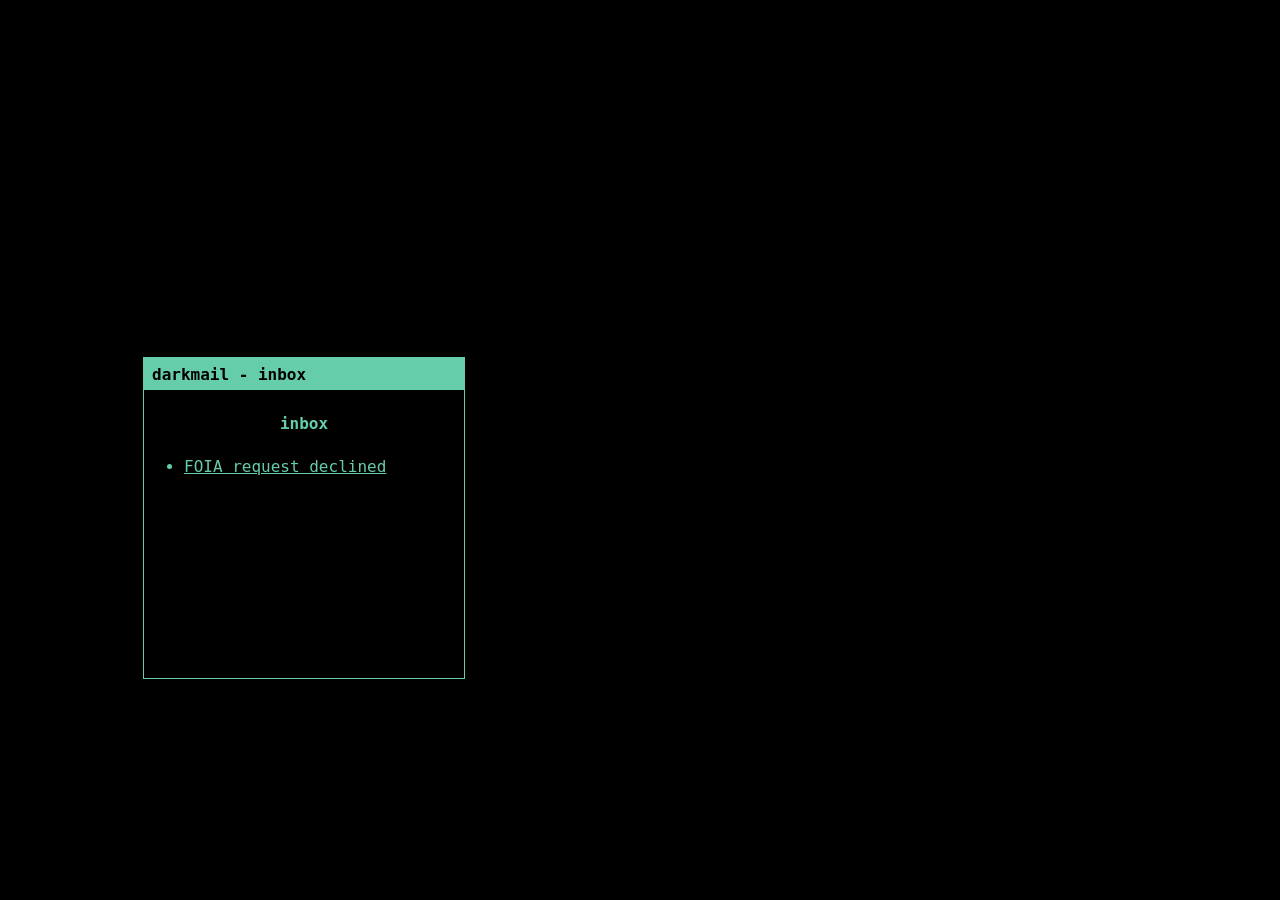
==== commit c42a57b3: "towards correct window behavior" ====
--- a/public/index.html
+++ b/public/index.html
@@ -12,7 +12,7 @@
   <script src="./scripts/events.js"></script>
   <script src="./scripts/windows.js"></script>
 
-  <!-- <link rel="stylesheet" href="./styles/effects.css"> -->
+  <link rel="stylesheet" href="./styles/effects.css">
   <link rel="stylesheet" href="./styles/windows.css">
   <link rel="stylesheet" href="./styles/article.css">
 
@@ -77,18 +77,29 @@
   <template data-load-macro="sounds">
     <audio id="audio/music/amb" loop src="assets/ambience.mp3"></audio>
     <audio id="audio/clips/wow" src="assets/wow.m4a"></audio>
-    <audio id="audio/clips/click" src="assets/click.mp3"></audio>
     <audio id="audio/clips/grab" src="assets/drop.mp3"></audio>
     <audio id="audio/clips/drop" src="assets/drop.mp3"></audio>
     <audio id="audio/clips/valid" src="assets/valid.mp3"></audio>
     <audio id="audio/clips/none" src="assets/none.mp3"></audio>
+
+    <audio id="audio/clips/click" src="assets/click.mp3"></audio>
     <audio id="audio/clips/move" src="assets/move.mp3"></audio>
+    <audio id="audio/clips/notification" src="assets/notification.mp3"></audio>
+
+    <audio id="audio/music/mundane" src="assets/info-loop.mp3" loop volume=".1"></audio>
+    <audio id="audio/music/mystery" src="assets/sssm-tapes.mp3" loop volume=".1"></audio>
+    <audio id="audio/music/evolution" src="assets/sssm-flesh.mp3" loop volume=".1"></audio>
+    <audio id="audio/music/credits" src="assets/credits-loop.mp3" loop volume=".1"></audio>
   </template>
 
   <script>
+    window.addEventListener("window-open", (event) => PULSE_CLASS(event.detail.window, "flash"));
     window.addEventListener("window-drag", () => PLAY_CLIP("audio/clips/move"));
     window.addEventListener("window-scroll", () => PLAY_CLIP("audio/clips/move"));
-    window.addEventListener("click", () => PLAY_CLIP("audio/clips/click"));
+    window.addEventListener("click", (event) => {
+      if (event.target.nodeName === "A" || event.target.nodeName === "BUTTON")
+        PLAY_CLIP("audio/clips/click");
+    });
   </script>
 
   <style>
@@ -108,7 +119,7 @@
   </script>
 
   <script>
-    function SHOW_TITLE() {}
+    function SHOW_TITLE() { }
 
     function LINK(text, path) {
       const link = html("a", { href: `#${path}` }, text);
@@ -122,7 +133,7 @@
       });
       return link;
     }
-    
+
     const LINKS_MACRO = TEXT_MARK_MACRO(LINK);
 
     document.addEventListener("window-load", (event) => {
@@ -213,10 +224,6 @@
       OPEN_WINDOW("credits-thanks");
     </script>
   </template>
-  <script>
-    // TODO: whyyyy
-    LOAD_MACROS.get("events")(PREV_TEMPLATE.content);
-  </script>
 
   <template data-load-macro="windows">
     <article class="inbox" id="inbox" title="darkmail - inbox" data-pinned>
--- a/public/styles/windows.css
+++ b/public/styles/windows.css
@@ -40,6 +40,9 @@
     color: var(--dark);
     font-weight: bold;
 
+    padding: 4px;
+    gap: 4px;
+
     & button {
       border: solid var(--dark) 1px;
       background: var(--light);
@@ -56,10 +59,13 @@
 
   [data-title] {
     pointer-events: none;
+    align-self: center;
+
+    overflow: hidden;
+    white-space: nowrap;
     text-overflow: ellipsis;
-    place-self: center flex-start;
 
-    margin: 0 .5em;
+    padding-left: 4px;
   }
 
   [data-close] {
@@ -67,7 +73,6 @@
     place-self: middle;
     width: 24px;
     height: 24px;
-    margin: 4px;
   }
 
   [data-content] {
